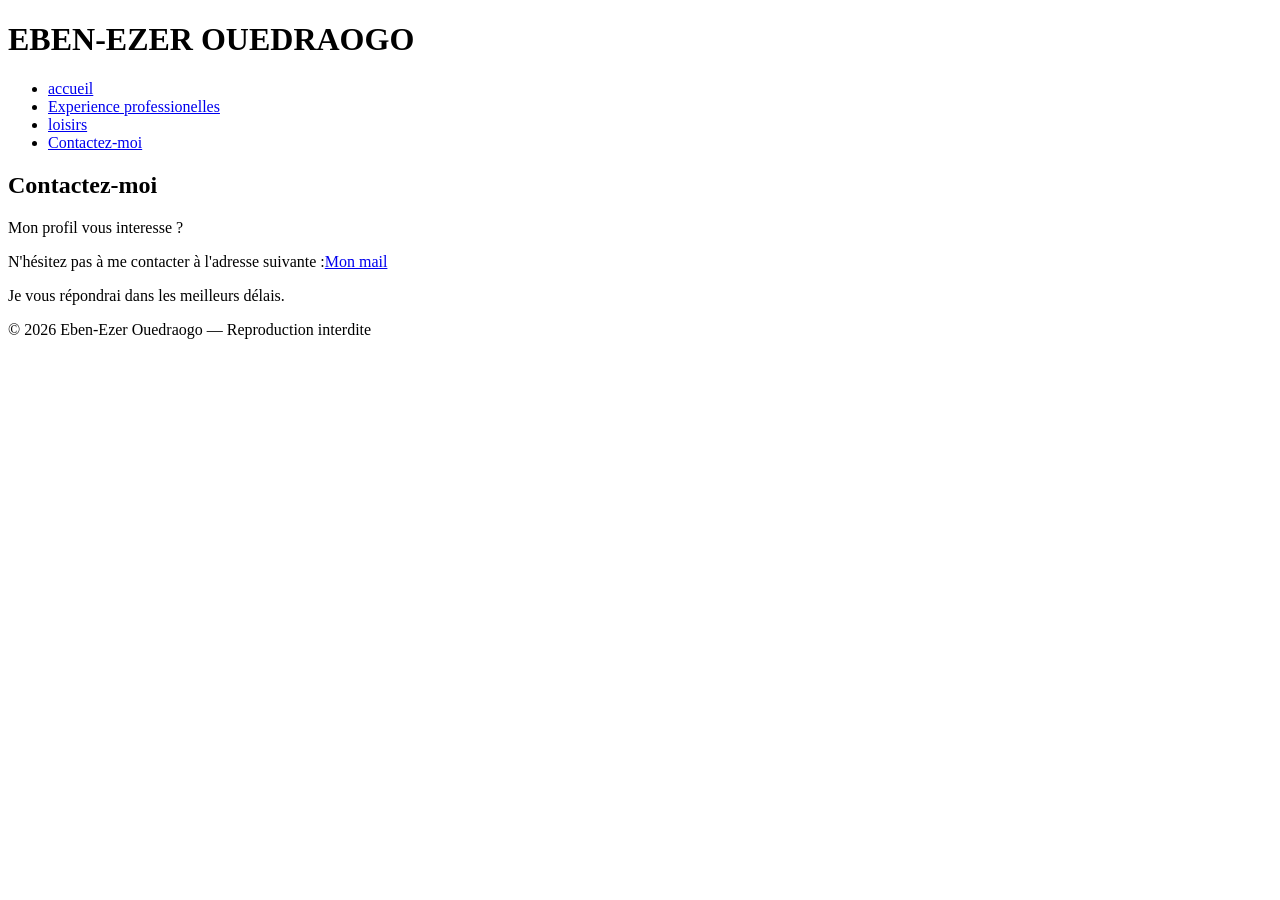
==== contact.html @ 2be0b661 "Add files via upload Ajout de tous les fichiers du site" ====
<!DOCTYPE html>
<html lang="fr-FR">
<head>
    <meta charset="UTF-8">
    <meta name="viewport" content="width=device-width, initial-scale=1.0">
    <link rel="stylesheet" href="CSS/about.css">
    <title>Contact - Eben-Ezer Ouedraogo</title>
</head>
<body>
    <header>
            <h1>EBEN-EZER OUEDRAOGO</h1>
    </header>
    <nav>
        <div class="table">
         <ul>
            <li class="menu-ind">
                <a href="index.html">accueil</a>
            </li>
            <li class="menu-exp">
                <a href="experience-pro.html">Experience professionelles</a>
            </li>
            <li class="menu-hob">
                <a href="Hobbies.html">loisirs</a>
            </li>
            <li class="menu-con">
                <a href="contact.html">Contactez-moi</a>
            </li>
         </ul>
        </div>
    </nav>
    <section class="rouge">
        <h1>Contactez-moi</h1>
        <div class="sec">
            <p>Mon profil vous interesse ?</p>
            <p>N'hésitez pas à me contacter à l'adresse suivante :<a href="mailto:ebenezerouedraogo607@gmail.com">Mon mail
</a>
            <p>Je vous répondrai dans les meilleurs délais.</p>

        </div>
        <form>
    </section>
    <footer>
        <p>© 2026 Eben-Ezer Ouedraogo — Reproduction interdite</p>
    </footer>
</body>
</html>
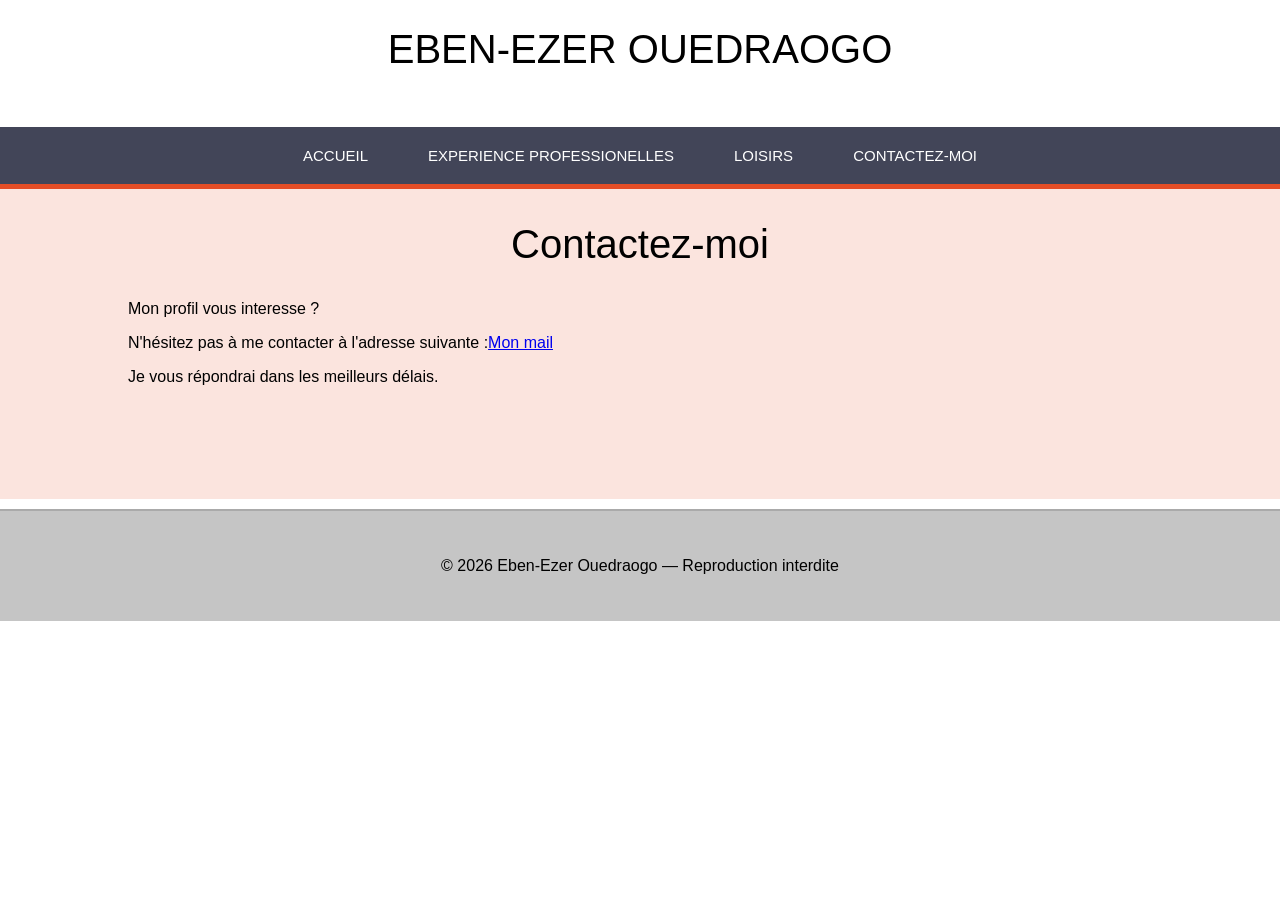
==== commit c3277c88: "Add files via upload" ====
--- a/contact.html
+++ b/contact.html
@@ -3,7 +3,7 @@
 <head>
     <meta charset="UTF-8">
     <meta name="viewport" content="width=device-width, initial-scale=1.0">
-    <link rel="stylesheet" href="CSS/about.css">
+    <link rel="stylesheet" href="about.css">
     <title>Contact - Eben-Ezer Ouedraogo</title>
 </head>
 <body>
--- a/about.css
+++ b/about.css
@@ -0,0 +1,159 @@
+body{
+     font-family: 'Franklin Gothic Medium', 'Arial Narrow', Arial, sans-serif;
+     font-size: 16px;
+     margin: 0px;
+     padding: 0px;
+
+}
+h1{
+    font-size: 40px;
+    font-weight: normal;
+    text-align: center;
+
+}
+header{
+    height: 100px;
+
+}
+footer{
+    height: 80px;
+    padding-top: 30px;
+    text-align: center;
+    background-color: #c5c5c5;
+    border-top: 2px solid #aaa;
+
+}
+nav{
+    width: 100%;
+    background-color: #424558;
+}
+nav ul{
+     margin: 0px;
+ padding: 0px;
+}
+nav li{
+    list-style: none;
+    float: left;
+}
+nav a{
+    text-decoration: none;
+    display: inline-block;
+    padding: 20px 30px;
+    color:#fff;
+    text-transform: uppercase;
+    font-size: 15px;
+}
+.table{
+    display: table;
+    margin: 0 auto;
+
+}
+.menu-ind:hover a{
+    border-top: 5px solid #4c8;
+    background-color: rgba(64,200, 130, 0.15);
+
+}
+.menu-exp:hover a{
+    border-top: 5px solid #f1dc4f;
+    background-color: rgba(241, 211, 79, 0.15);
+}
+.menu-hob:hover a{
+    border-top: 5px solid #0070bb;
+    background-color: rgba(0, 112, 192, 0.15);
+}
+.menu-con:hover a{
+    border-top: 5px solid #e44d26;
+    background-color: rgba(228, 77, 38, 0.15);
+}
+nav li:hover a{ 
+    padding: 15px 30px 20px 30px;
+}
+section{
+    width: 100%;
+    min-height: 300px;
+    padding-bottom: 10px;
+    margin-bottom: 10px;
+}
+.sec{
+    margin: 0px 10%;
+}
+.left{
+    float: left;
+    width: 30%;
+}
+.right{
+    float: left;
+    width: 70%;
+}
+.cleft,.cright,.sousleft,.sousright{
+    width: 50%;
+    float: left;
+}
+.sec::after,.exp::after,.reco::after{
+    content:"";
+    display: table;
+    clear: both;
+}
+img{
+    max-width: 100%;
+    height: auto;
+}
+.orange{
+    border-top: 5px solid #e47d26;
+    background-color: rgba(228, 117, 38, 0,15);
+    margin-bottom: 0px;
+}
+.rose{
+    border-top: 5px solid #e44d96;
+    background-color: rgba(228,77,128, 0.15);
+    margin-bottom: 0px;
+}
+.vert{
+    border-top: 5px solid #5f6;
+    background-color: rgba(70, 240,80, 0.15);
+}
+.bleue{
+    border-top: 5px solid #29c;
+    background-color: rgba(30, 152, 212, 0.15);
+}
+.jaune{
+    border-top: 5px solid #f3e241;
+    background-color: rgba(240, 255, 69, 0.15);
+}
+.rouge{
+    border-top: 5px solid #e44d26;
+    background-color: rgba(228, 77, 38, 0.15);
+}
+.leftexp{
+    width: 45%;
+    float: left;
+}
+.rightexp{
+    width: 50%;
+    float: left;
+    margin-left: 5px;
+}
+.leftexp img{
+    width: 100%;
+    max-width: 400px;
+}
+
+@media screen and (max-width:780px) {
+ header{
+    height: 50px;
+ }  
+ h1{
+    font-size: 28px;
+    margin: 20px 0px 0px 0px;
+ } 
+    nav li a {font-size: 12px;
+             padding:10px;
+            }
+    nav li:hover a{
+        padding: 5px 10px 10px 10px;
+    }
+ }
+
+
+
+
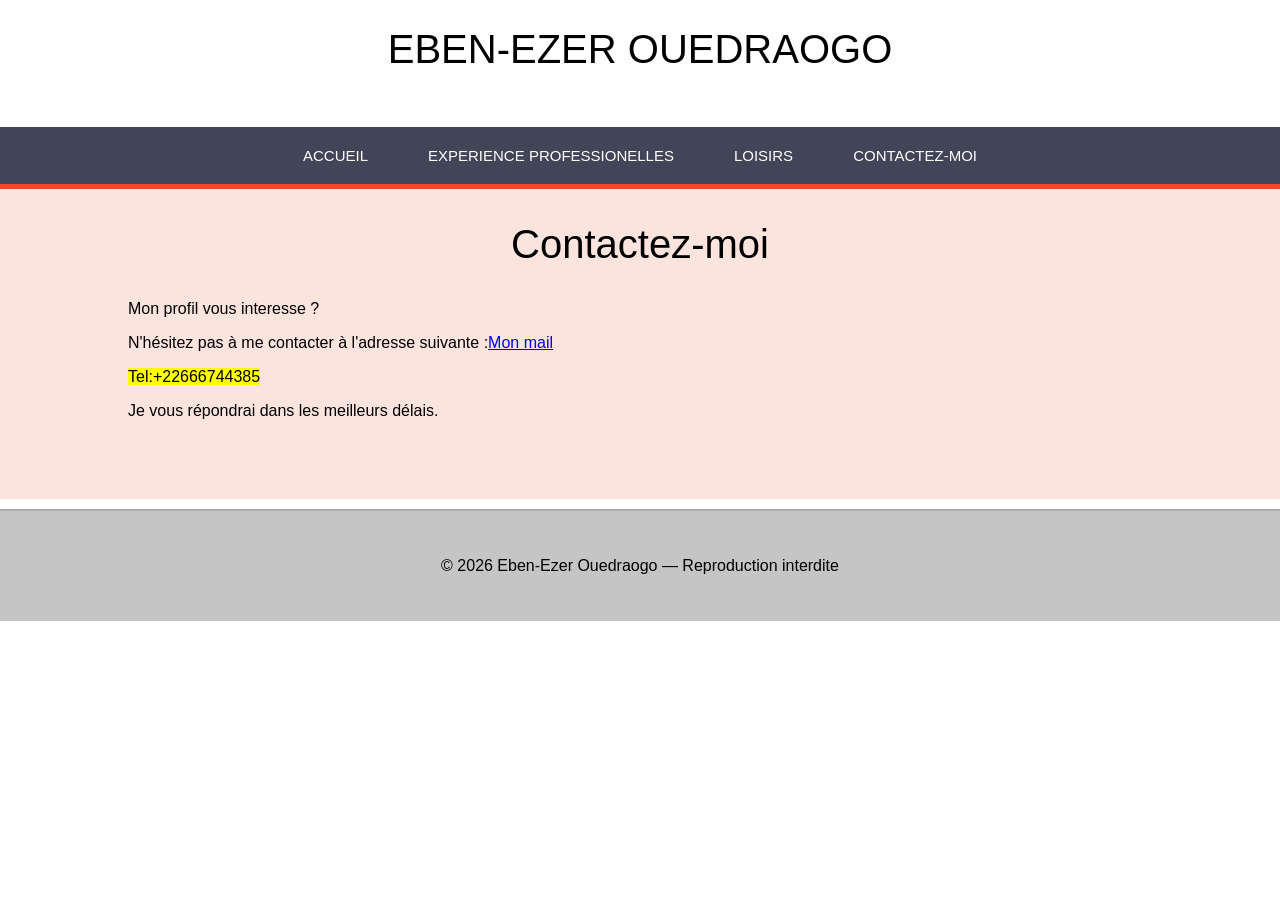
==== commit 7bb19f72: "Add files via upload" ====
--- a/contact.html
+++ b/contact.html
@@ -34,6 +34,7 @@
             <p>Mon profil vous interesse ?</p>
             <p>N'hésitez pas à me contacter à l'adresse suivante :<a href="mailto:ebenezerouedraogo607@gmail.com">Mon mail
 </a>
+            <p><mark>Tel:+22666744385</mark></p>
             <p>Je vous répondrai dans les meilleurs délais.</p>
 
         </div>
--- a/about.css
+++ b/about.css
@@ -3,17 +3,14 @@
      font-size: 16px;
      margin: 0px;
      padding: 0px;
-
 }
 h1{
     font-size: 40px;
     font-weight: normal;
     text-align: center;
-
 }
 header{
     height: 100px;
-
 }
 footer{
     height: 80px;
@@ -21,7 +18,6 @@
     text-align: center;
     background-color: #c5c5c5;
     border-top: 2px solid #aaa;
-
 }
 nav{
     width: 100%;
@@ -29,7 +25,7 @@
 }
 nav ul{
      margin: 0px;
- padding: 0px;
+     padding: 0px;
 }
 nav li{
     list-style: none;
@@ -46,12 +42,10 @@
 .table{
     display: table;
     margin: 0 auto;
-
 }
 .menu-ind:hover a{
     border-top: 5px solid #4c8;
     background-color: rgba(64,200, 130, 0.15);
-
 }
 .menu-exp:hover a{
     border-top: 5px solid #f1dc4f;
@@ -146,14 +140,42 @@
     font-size: 28px;
     margin: 20px 0px 0px 0px;
  } 
-    nav li a {font-size: 12px;
-             padding:10px;
-            }
-    nav li:hover a{
-        padding: 5px 10px 10px 10px;
+ nav li a {
+     font-size: 12px;
+     padding:10px;
+ }
+ nav li:hover a{
+     padding: 5px 10px 10px 10px;
+ }
+}
+
+/* Améliorer l’espacement entre les colonnes pour petits écrans */
+@media screen and (max-width: 600px) {
+    body {
+        font-size: 13px;      
+        line-height: 1.5;     
+        padding: 5px;         
     }
- }
-
-
-
-
+    img {
+        max-width: 100%;     
+        height: auto;
+        display: block;
+        margin: 0 auto;
+    }
+    .left, .right {
+        width: 45%;      
+        margin: 2%;      
+        padding: 5px;    
+        box-sizing: border-box;
+    }
+    h1 { font-size: 24px; }
+    h2 { font-size: 18px; }
+    h3 { font-size: 16px; }
+    /* Empiler les colonnes des compétences */
+.cleft, .cright {
+    width: 100%;
+    float: none;
+    margin-bottom: 15px;
+    box-sizing: border-box;
+}
+}
